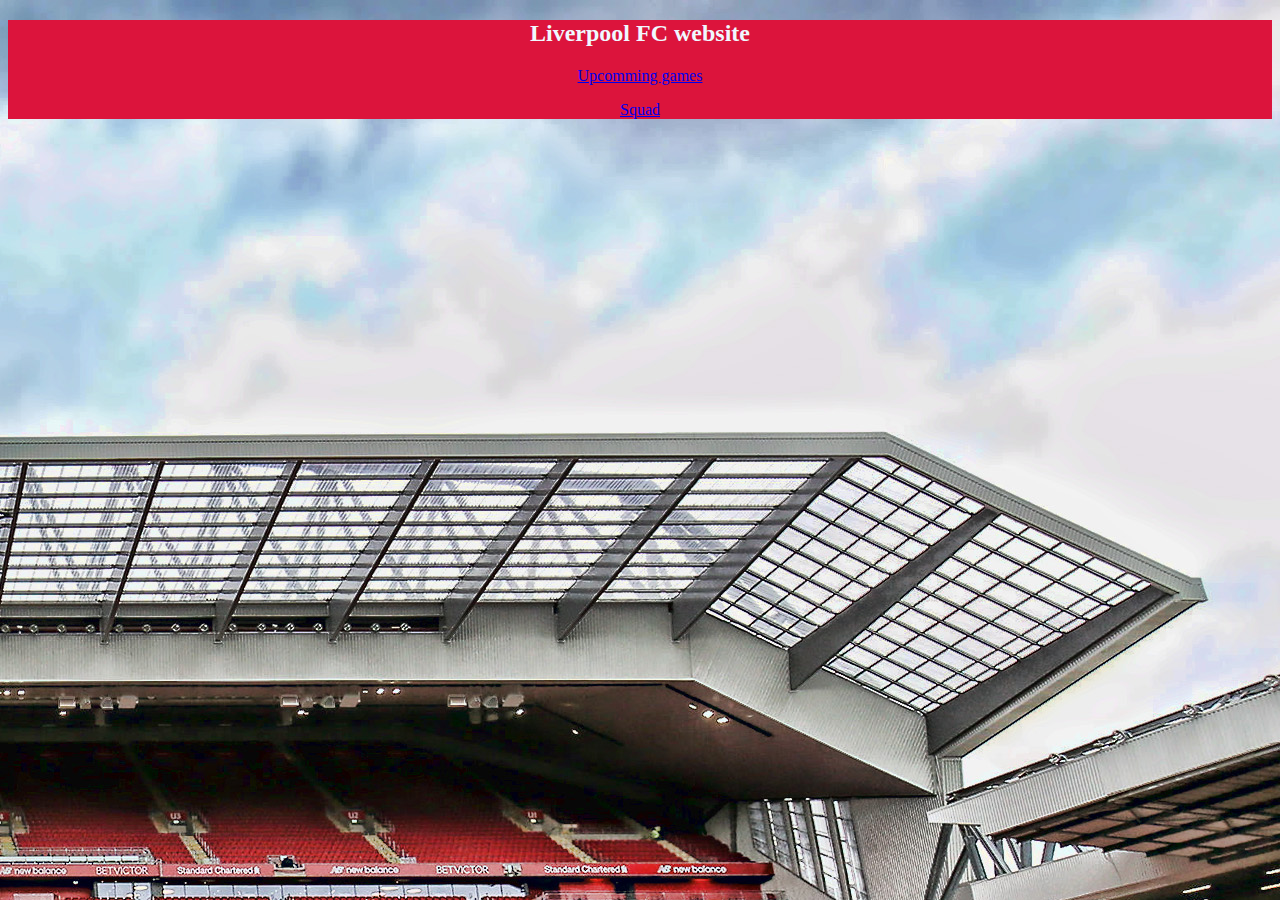
==== index.html @ 5241ce47 "first commit" ====
<!DOCTYPE html>
<html>
<head>
    <link rel="stylesheet" href="style.css">
   
   
    
</head>

<body>
    <header><h2>Liverpool FC website</h2>
<nav></n><a href="upcomming.html" target="_blank"><p>Upcomming games</p></a>
<a href="squad.html" target="_blank"><p>Squad</p></a></header></nav>


</body>

</html>
---- style.css ----
body {background-image: url("Anfield.jpg"); background-position: right top;}

header {color:aliceblue ;background-color: crimson; text-align: center;}
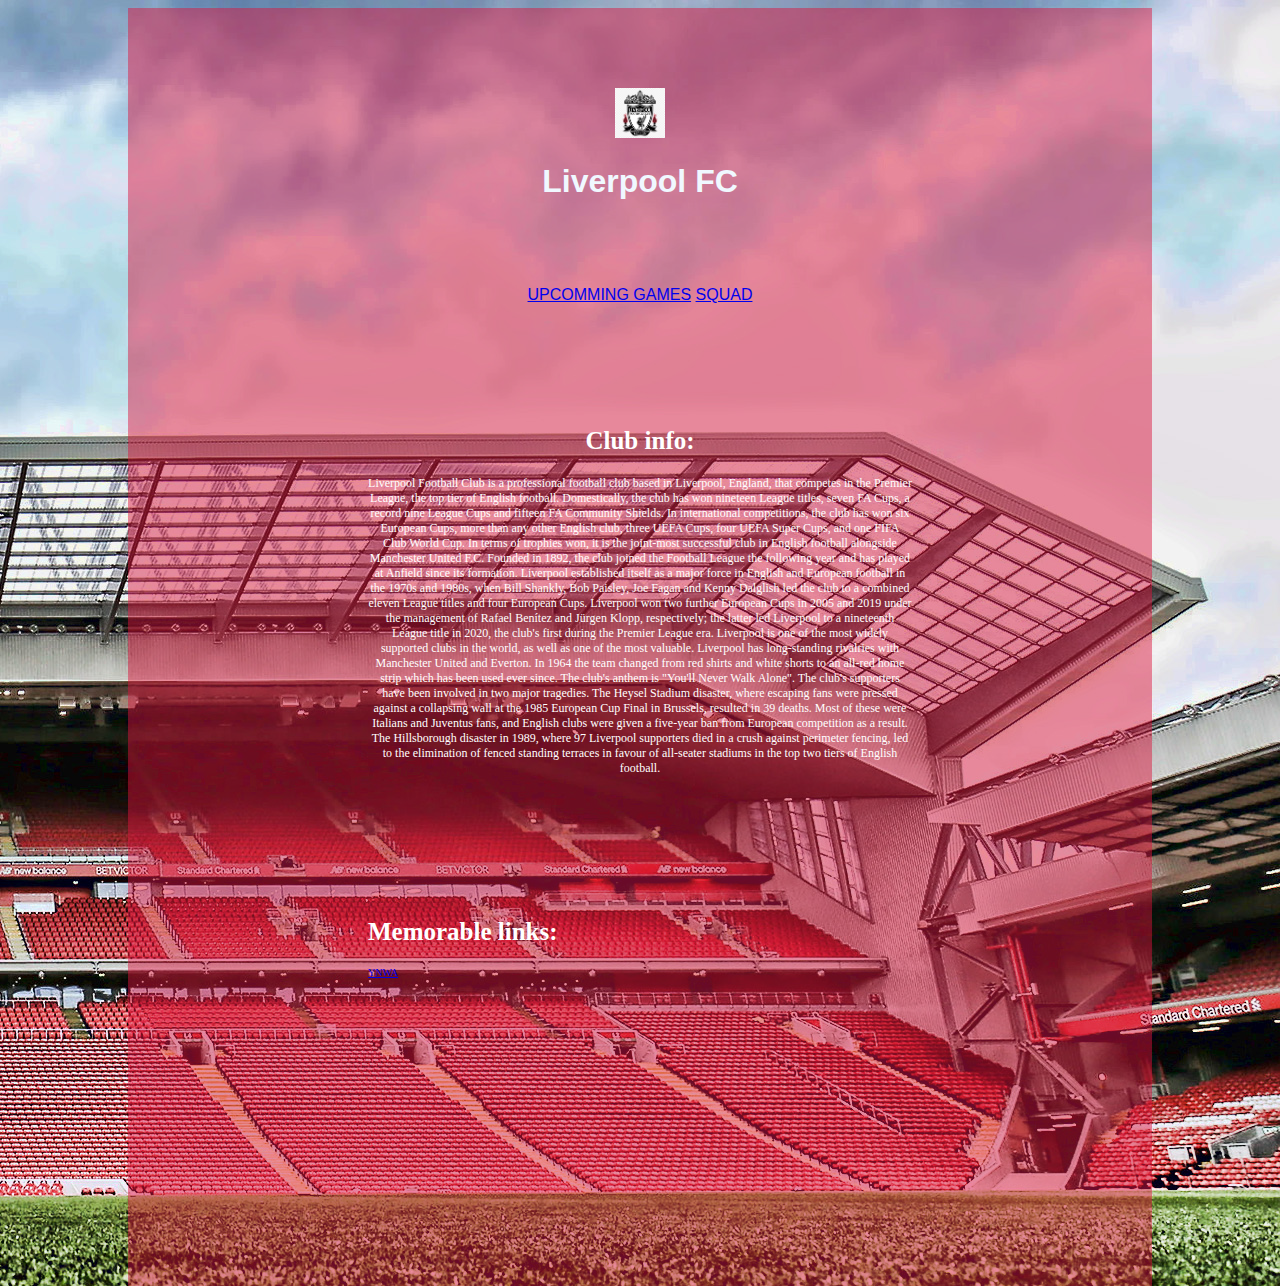
==== commit 25b8d6b4: "second push" ====
--- a/index.html
+++ b/index.html
@@ -8,11 +8,37 @@
 </head>
 
 <body>
-    <header><h2>Liverpool FC website</h2>
-<nav></n><a href="upcomming.html" target="_blank"><p>Upcomming games</p></a>
-<a href="squad.html" target="_blank"><p>Squad</p></a></header></nav>
+  <div class="container">
+    <header><img src="Logo.png" alt="Logo" height="50" width="50" ><h1>Liverpool FC</h1></header>
+
+<nav>
+    <a href="upcomming.html" target="_blank">UPCOMMING GAMES</a>
+            <a href="squad.html" target="_blank">SQUAD</a>
+</nav>
+
+<main>
+    <h2>Club info:</h2>
+    <P>Liverpool Football Club is a professional football club based in Liverpool, England, that competes in the Premier League, the top tier of English football. Domestically, the club has won nineteen League titles, seven FA Cups, a record nine League Cups and fifteen FA Community Shields. In international competitions, the club has won six European Cups, more than any other English club, three UEFA Cups, four UEFA Super Cups, and one FIFA Club World Cup. In terms of trophies won, it is the joint-most successful club in English football alongside Manchester United F.C.
+
+        Founded in 1892, the club joined the Football League the following year and has played at Anfield since its formation. Liverpool established itself as a major force in English and European football in the 1970s and 1980s, when Bill Shankly, Bob Paisley, Joe Fagan and Kenny Dalglish led the club to a combined eleven League titles and four European Cups. Liverpool won two further European Cups in 2005 and 2019 under the management of Rafael Benítez and Jürgen Klopp, respectively; the latter led Liverpool to a nineteenth League title in 2020, the club's first during the Premier League era.
+        
+        Liverpool is one of the most widely supported clubs in the world, as well as one of the most valuable. Liverpool has long-standing rivalries with Manchester United and Everton. In 1964 the team changed from red shirts and white shorts to an all-red home strip which has been used ever since. The club's anthem is "You'll Never Walk Alone".
+        
+        The club's supporters have been involved in two major tragedies. The Heysel Stadium disaster, where escaping fans were pressed against a collapsing wall at the 1985 European Cup Final in Brussels, resulted in 39 deaths. Most of these were Italians and Juventus fans, and English clubs were given a five-year ban from European competition as a result. The Hillsborough disaster in 1989, where 97 Liverpool supporters died in a crush against perimeter fencing, led to the elimination of fenced standing terraces in favour of all-seater stadiums in the top two tiers of English football. </P>
+
+</main>
+
+<footer><br>
+<h2>Memorable links:</h2>
+<dl>
+    <dt><a href="https://www.youtube.com/watch?v=EEFf5H4wuRc">YNWA</a></dt>
+    <dt></dt>
 
 
+
+</dl>
+</footer>
+</div>
 </body>
 
 </html>--- a/style.css
+++ b/style.css
@@ -1,3 +1,78 @@
-body {background-image: url("Anfield.jpg"); background-position: right top;}
+html {
+    height: 100%;
+}
 
-header {color:aliceblue ;background-color: crimson; text-align: center;}
+.container{
+    margin-left: auto;
+    margin-right: auto;
+    width: 1024px;
+}
+
+body {background-image: url("Anfield.jpg"); 
+    background-position: right top;
+    font-family: Arial, Helvetica, sans-serif;
+    background-repeat: none;
+}
+
+header {color:aliceblue ;
+    padding-top: 80px;
+    padding-left: 240px;
+    padding-right: 240px;
+    background-color: rgba(220, 20, 60, 0.477); 
+    background-position: center;
+    
+    text-align: center;
+    image-orientation: center;
+    height: 118px;
+  
+    
+}
+
+nav {
+    text-align: center;
+    padding-top: 80px;
+    padding-left: 240px;
+    padding-right: 240px;
+    background-color: rgba(220, 20, 60, 0.477);
+    height:40px;
+   
+}
+
+
+main {
+    color: white;
+    height: 400px;
+    background-color: rgba(220, 20, 60, 0.477);
+    font-family: serif;
+    text-align: center;
+    font-size: 12px;
+    padding-top: 80px;
+    padding-left: 240px;
+    padding-right: 240px;
+    
+    
+
+}
+
+
+footer {
+    color: white;
+    height: 400px;
+    background-color: rgba(220, 20, 60, 0.477);
+    font-family: serif;
+    text-align:left;
+    font-size: 10px;
+    padding-top: 80px;
+    padding-left: 240px;
+    padding-right: 240px;
+    
+}
+h2 {
+    font-size: 25px;
+}
+
+p {
+    display: inline;
+}
+
+
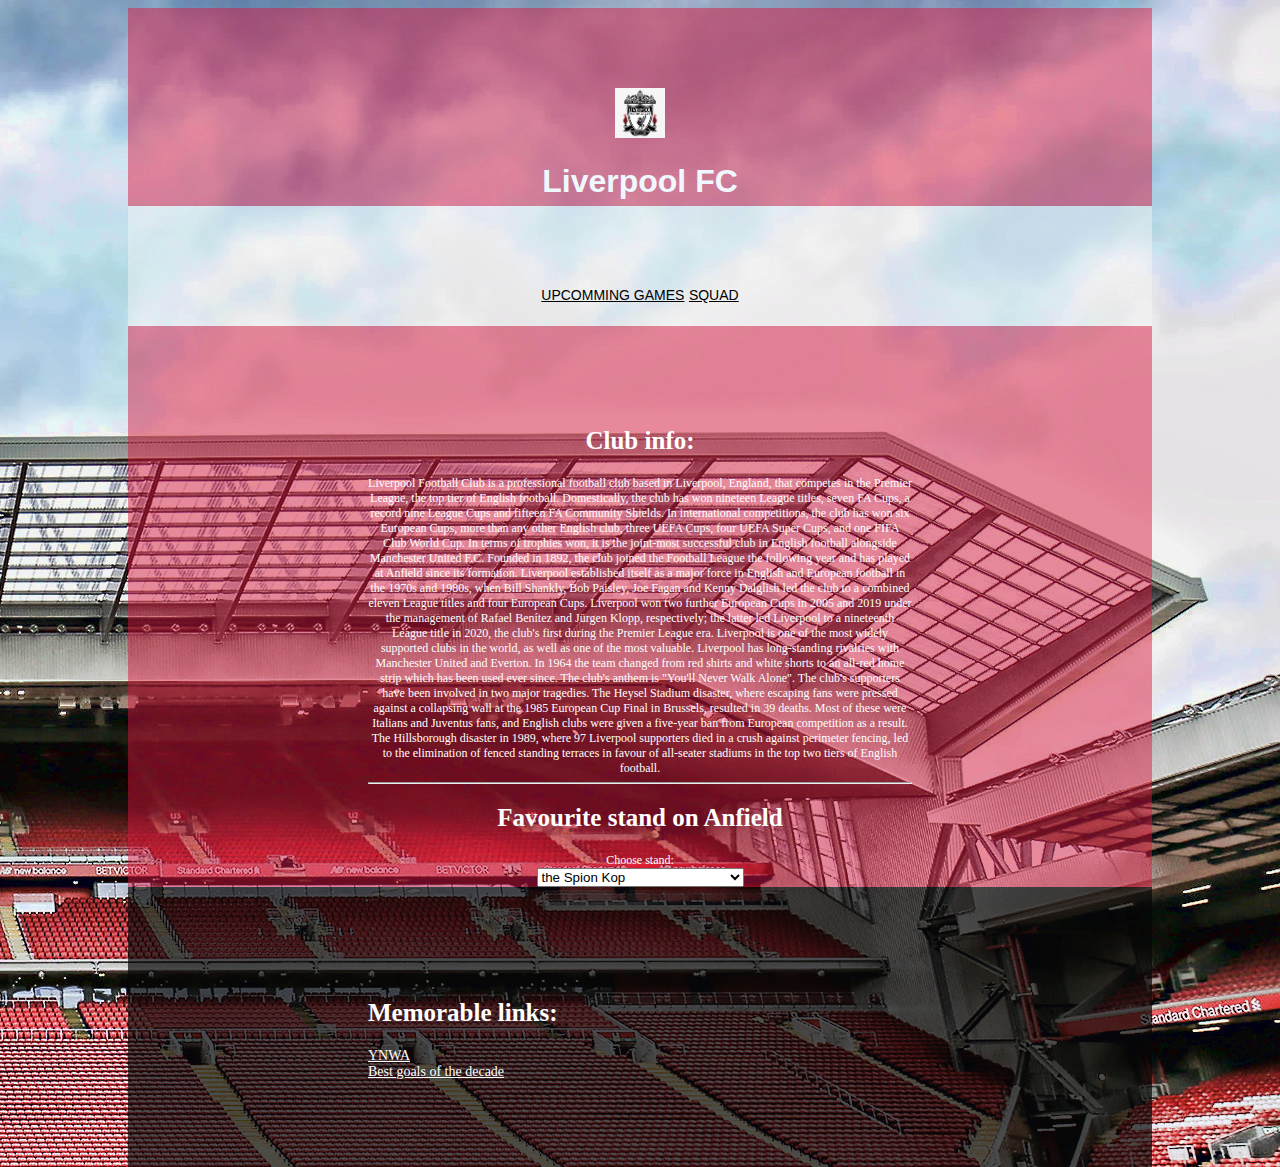
==== commit f5aedaad: "4th push" ====
--- a/index.html
+++ b/index.html
@@ -25,6 +25,25 @@
         Liverpool is one of the most widely supported clubs in the world, as well as one of the most valuable. Liverpool has long-standing rivalries with Manchester United and Everton. In 1964 the team changed from red shirts and white shorts to an all-red home strip which has been used ever since. The club's anthem is "You'll Never Walk Alone".
         
         The club's supporters have been involved in two major tragedies. The Heysel Stadium disaster, where escaping fans were pressed against a collapsing wall at the 1985 European Cup Final in Brussels, resulted in 39 deaths. Most of these were Italians and Juventus fans, and English clubs were given a five-year ban from European competition as a result. The Hillsborough disaster in 1989, where 97 Liverpool supporters died in a crush against perimeter fencing, led to the elimination of fenced standing terraces in favour of all-seater stadiums in the top two tiers of English football. </P>
+<hr>
+<h2>Favourite stand on Anfield</h2>
+    <label for="Cars">Choose stand:</label><br>
+
+
+
+    
+<select name="Cars"><br>
+    <optgroup label="Anfield">
+<option value="the Spion Kop">the Spion Kop</option>
+<option value="the Main Stand">the Main Stand</option>
+
+<option value="the Sir Kenny Dalglish Stand">the Sir Kenny Dalglish Stand</option>
+<option value="the Anfield Road End">the Anfield Road End</option>
+</optgroup>
+</select>
+
+
+
 
 </main>
 
@@ -32,6 +51,8 @@
 <h2>Memorable links:</h2>
 <dl>
     <dt><a href="https://www.youtube.com/watch?v=EEFf5H4wuRc">YNWA</a></dt>
+    <dt></dt>
+    <dt><a href="https://www.youtube.com/watch?v=fEJDP7sJuQY">Best goals of the decade</a></dt>
     <dt></dt>
 
 
--- a/style.css
+++ b/style.css
@@ -11,7 +11,7 @@
 body {background-image: url("Anfield.jpg"); 
     background-position: right top;
     font-family: Arial, Helvetica, sans-serif;
-    background-repeat: none;
+    background-repeat: no-repeat;
 }
 
 header {color:aliceblue ;
@@ -33,7 +33,7 @@
     padding-top: 80px;
     padding-left: 240px;
     padding-right: 240px;
-    background-color: rgba(220, 20, 60, 0.477);
+    background-color: rgba(245, 245, 245, 0.477);
     height:40px;
    
 }
@@ -41,7 +41,7 @@
 
 main {
     color: white;
-    height: 400px;
+    height: auto;
     background-color: rgba(220, 20, 60, 0.477);
     font-family: serif;
     text-align: center;
@@ -57,8 +57,8 @@
 
 footer {
     color: white;
-    height: 400px;
-    background-color: rgba(220, 20, 60, 0.477);
+    height: 200px;
+    background-color: rgba(7, 7, 7, 0.708);
     font-family: serif;
     text-align:left;
     font-size: 10px;
@@ -75,4 +75,13 @@
     display: inline;
 }
 
-
+.over{
+    font-size: 20px;
+}
+a {
+    font-size: 14px;
+    text-decoration-line: underline;
+    color: inherit;
+    background-color: transparent;
+    
+  }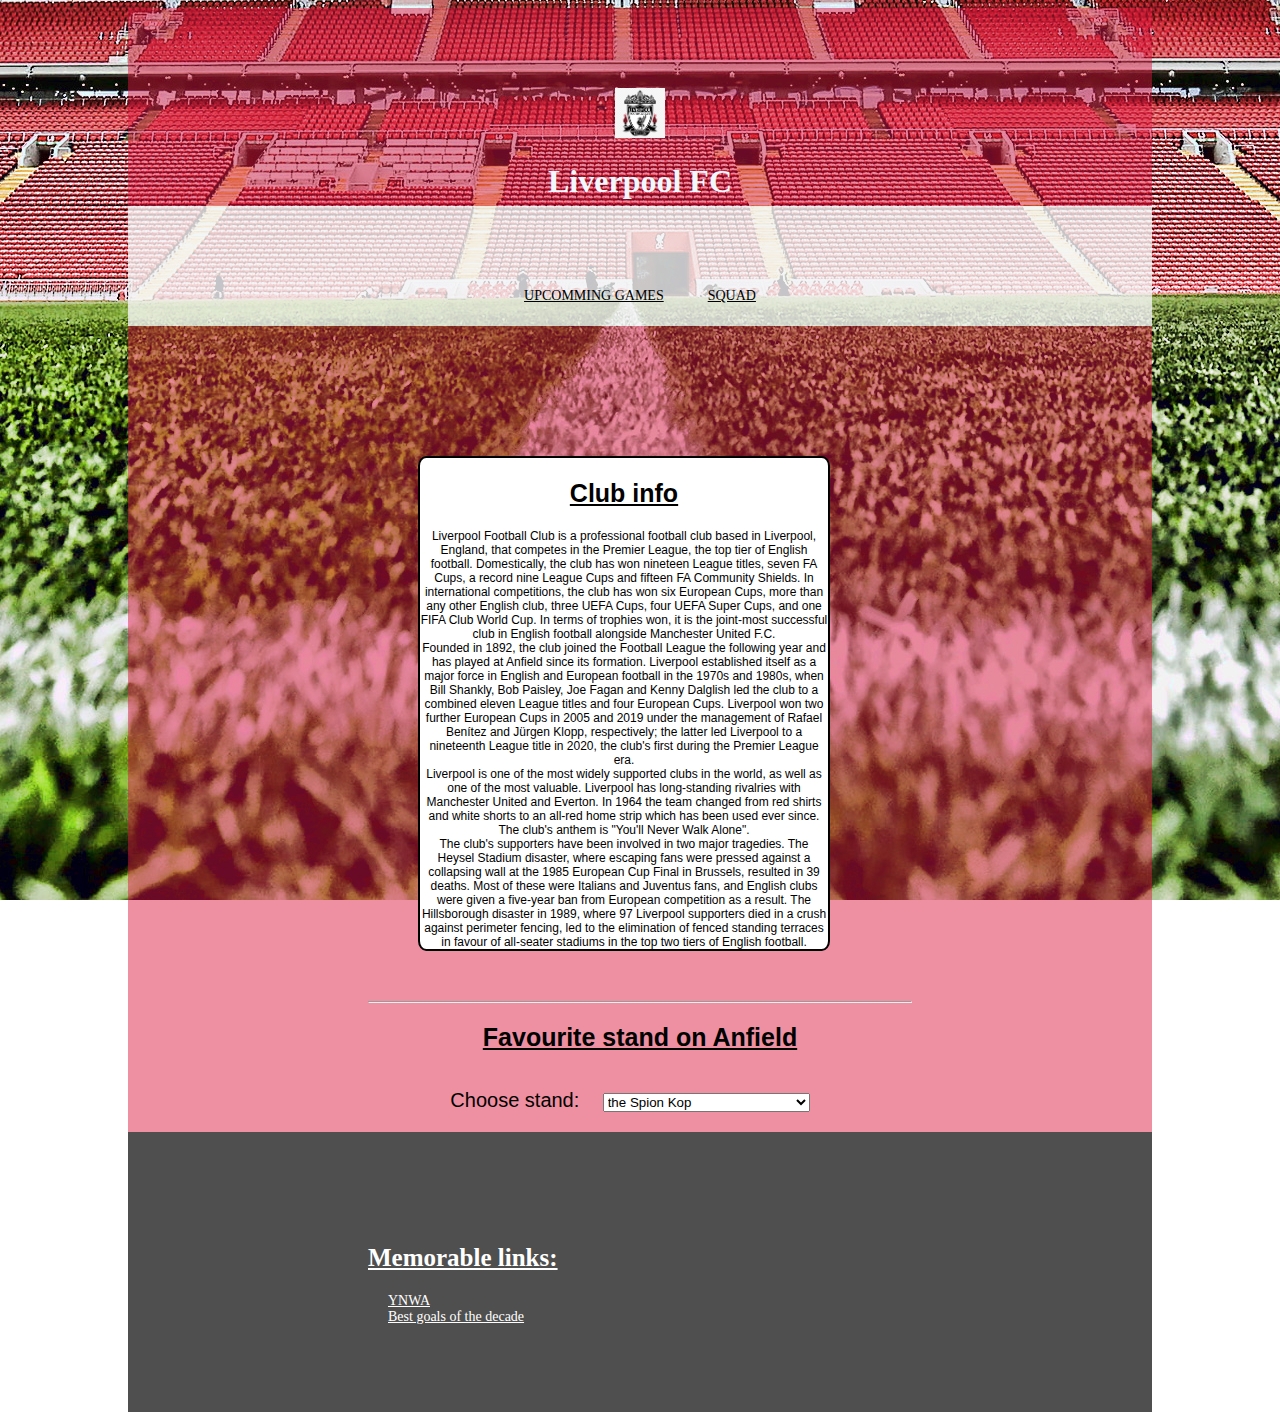
==== commit 280eb6ea: "added panels around text" ====
--- a/index.html
+++ b/index.html
@@ -2,7 +2,8 @@
 <html>
 <head>
     <link rel="stylesheet" href="style.css">
-   
+    <link rel="stylesheet" href="https://cdnjs.cloudflare.com/ajax/libs/font-awesome/6.1.1/css/all.min.css" integrity="sha512-KfkfwYDsLkIlwQp6LFnl8zNdLGxu9YAA1QvwINks4PhcElQSvqcyVLLD9aMhXd13uQjoXtEKNosOWaZqXgel0g==" crossorigin="anonymous" referrerpolicy="no-referrer" />
+    <title>LFC</title>
    
     
 </head>
@@ -16,23 +17,20 @@
             <a href="squad.html" target="_blank">SQUAD</a>
 </nav>
 
-<main>
-    <h2>Club info:</h2>
-    <P>Liverpool Football Club is a professional football club based in Liverpool, England, that competes in the Premier League, the top tier of English football. Domestically, the club has won nineteen League titles, seven FA Cups, a record nine League Cups and fifteen FA Community Shields. In international competitions, the club has won six European Cups, more than any other English club, three UEFA Cups, four UEFA Super Cups, and one FIFA Club World Cup. In terms of trophies won, it is the joint-most successful club in English football alongside Manchester United F.C.
+<main><div class="inside">
+    <h2>Club info</h2>
+    <P>Liverpool Football Club is a professional football club based in Liverpool, England, that competes in the Premier League, the top tier of English football. Domestically, the club has won nineteen League titles, seven FA Cups, a record nine League Cups and fifteen FA Community Shields. In international competitions, the club has won six European Cups, more than any other English club, three UEFA Cups, four UEFA Super Cups, and one FIFA Club World Cup. In terms of trophies won, it is the joint-most successful club in English football alongside Manchester United F.C.<br>
 
-        Founded in 1892, the club joined the Football League the following year and has played at Anfield since its formation. Liverpool established itself as a major force in English and European football in the 1970s and 1980s, when Bill Shankly, Bob Paisley, Joe Fagan and Kenny Dalglish led the club to a combined eleven League titles and four European Cups. Liverpool won two further European Cups in 2005 and 2019 under the management of Rafael Benítez and Jürgen Klopp, respectively; the latter led Liverpool to a nineteenth League title in 2020, the club's first during the Premier League era.
+        Founded in 1892, the club joined the Football League the following year and has played at Anfield since its formation. Liverpool established itself as a major force in English and European football in the 1970s and 1980s, when Bill Shankly, Bob Paisley, Joe Fagan and Kenny Dalglish led the club to a combined eleven League titles and four European Cups. Liverpool won two further European Cups in 2005 and 2019 under the management of Rafael Benítez and Jürgen Klopp, respectively; the latter led Liverpool to a nineteenth League title in 2020, the club's first during the Premier League era.<br>
         
-        Liverpool is one of the most widely supported clubs in the world, as well as one of the most valuable. Liverpool has long-standing rivalries with Manchester United and Everton. In 1964 the team changed from red shirts and white shorts to an all-red home strip which has been used ever since. The club's anthem is "You'll Never Walk Alone".
+        Liverpool is one of the most widely supported clubs in the world, as well as one of the most valuable. Liverpool has long-standing rivalries with Manchester United and Everton. In 1964 the team changed from red shirts and white shorts to an all-red home strip which has been used ever since. The club's anthem is "You'll Never Walk Alone".<br>
         
-        The club's supporters have been involved in two major tragedies. The Heysel Stadium disaster, where escaping fans were pressed against a collapsing wall at the 1985 European Cup Final in Brussels, resulted in 39 deaths. Most of these were Italians and Juventus fans, and English clubs were given a five-year ban from European competition as a result. The Hillsborough disaster in 1989, where 97 Liverpool supporters died in a crush against perimeter fencing, led to the elimination of fenced standing terraces in favour of all-seater stadiums in the top two tiers of English football. </P>
+        The club's supporters have been involved in two major tragedies. The Heysel Stadium disaster, where escaping fans were pressed against a collapsing wall at the 1985 European Cup Final in Brussels, resulted in 39 deaths. Most of these were Italians and Juventus fans, and English clubs were given a five-year ban from European competition as a result. The Hillsborough disaster in 1989, where 97 Liverpool supporters died in a crush against perimeter fencing, led to the elimination of fenced standing terraces in favour of all-seater stadiums in the top two tiers of English football.<br> </P>
+    </div>    
 <hr>
 <h2>Favourite stand on Anfield</h2>
-    <label for="Cars">Choose stand:</label><br>
-
-
-
-    
-<select name="Cars"><br>
+    <label for="stand">Choose stand:</label>
+<select name="stand"><br>
     <optgroup label="Anfield">
 <option value="the Spion Kop">the Spion Kop</option>
 <option value="the Main Stand">the Main Stand</option>
@@ -40,6 +38,7 @@
 <option value="the Sir Kenny Dalglish Stand">the Sir Kenny Dalglish Stand</option>
 <option value="the Anfield Road End">the Anfield Road End</option>
 </optgroup>
+
 </select>
 
 
--- a/style.css
+++ b/style.css
@@ -8,10 +8,8 @@
     width: 1024px;
 }
 
-body {background-image: url("Anfield.jpg"); 
-    background-position: right top;
-    font-family: Arial, Helvetica, sans-serif;
-    background-repeat: no-repeat;
+body {
+    background: #ffffff url("Anfield.jpg") no-repeat fixed bottom;
 }
 
 header {color:aliceblue ;
@@ -33,17 +31,17 @@
     padding-top: 80px;
     padding-left: 240px;
     padding-right: 240px;
-    background-color: rgba(245, 245, 245, 0.477);
+    background-color: rgba(245, 245, 245, 0.8);
     height:40px;
    
 }
 
 
 main {
-    color: white;
+    color: black;
     height: auto;
     background-color: rgba(220, 20, 60, 0.477);
-    font-family: serif;
+    font-family:'Segoe UI', Tahoma, Geneva, Verdana, sans-serif;
     text-align: center;
     font-size: 12px;
     padding-top: 80px;
@@ -69,6 +67,7 @@
 }
 h2 {
     font-size: 25px;
+    text-decoration: underline;
 }
 
 p {
@@ -79,9 +78,29 @@
     font-size: 20px;
 }
 a {
+    margin: 20px;
     font-size: 14px;
     text-decoration-line: underline;
     color: inherit;
-    background-color: transparent;
-    
+  }
+
+  .inside{
+      background-color: #ffffff;
+      margin: 50px 50px;
+      border: 2px solid  black;
+      border-radius: 2%;
+      height: 100%;
+      width: 75%
+  }
+
+  select{
+      margin:20px;
+  }
+
+  label{
+      font-family: 'Segoe UI', Tahoma, Geneva, Verdana, sans-serif;
+      font-size: 20px;
+  }
+  table{
+      margin-left: 110px;
   }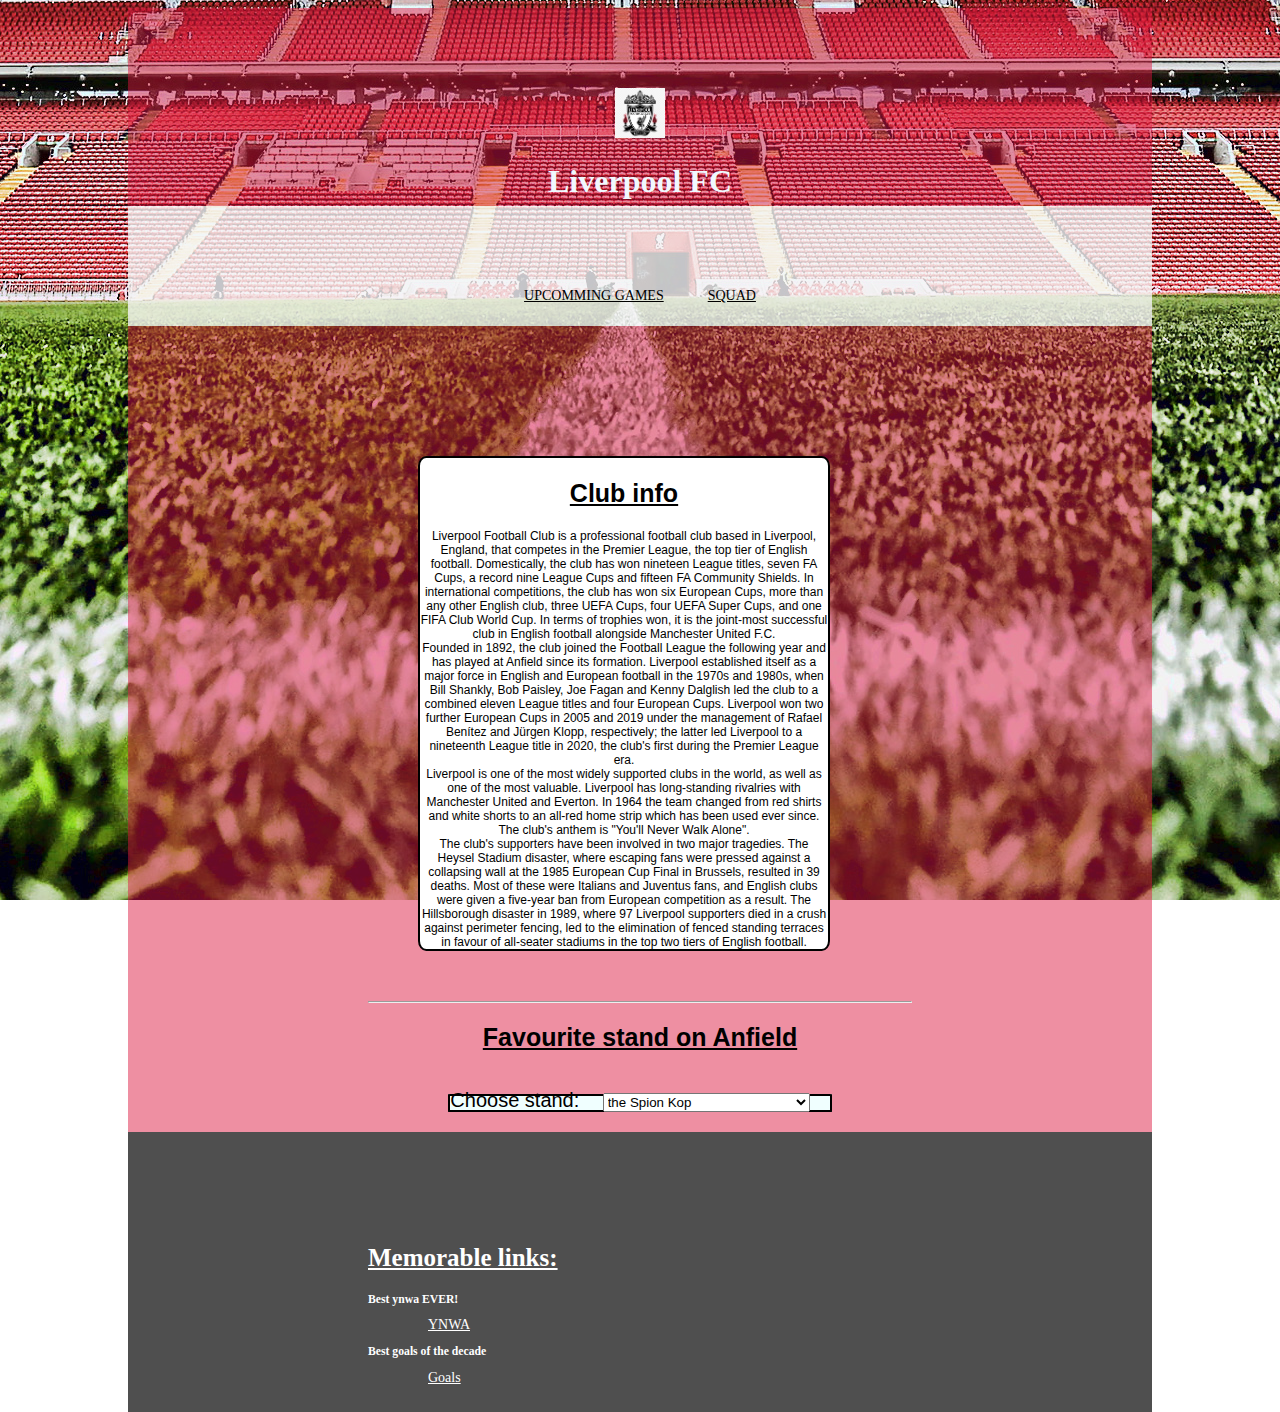
==== commit ebaa1f81: "finish touches" ====
--- a/index.html
+++ b/index.html
@@ -28,8 +28,9 @@
         The club's supporters have been involved in two major tragedies. The Heysel Stadium disaster, where escaping fans were pressed against a collapsing wall at the 1985 European Cup Final in Brussels, resulted in 39 deaths. Most of these were Italians and Juventus fans, and English clubs were given a five-year ban from European competition as a result. The Hillsborough disaster in 1989, where 97 Liverpool supporters died in a crush against perimeter fencing, led to the elimination of fenced standing terraces in favour of all-seater stadiums in the top two tiers of English football.<br> </P>
     </div>    
 <hr>
+
 <h2>Favourite stand on Anfield</h2>
-    <label for="stand">Choose stand:</label>
+<span class="fav"><label for="stand">Choose stand:</label>
 <select name="stand"><br>
     <optgroup label="Anfield">
 <option value="the Spion Kop">the Spion Kop</option>
@@ -41,23 +42,22 @@
 
 </select>
 
-
+</span>
 
 
 </main>
 
 <footer><br>
-<h2>Memorable links:</h2>
-<dl>
-    <dt><a href="https://www.youtube.com/watch?v=EEFf5H4wuRc">YNWA</a></dt>
-    <dt></dt>
-    <dt><a href="https://www.youtube.com/watch?v=fEJDP7sJuQY">Best goals of the decade</a></dt>
-    <dt></dt>
-
-
-
-</dl>
-</footer>
+    <h2>Memorable links:</h2>
+    <dl>
+        <dt><h3>Best ynwa EVER!</h3></dt>
+        <dd><a href="https://www.youtube.com/watch?v=EEFf5H4wuRc">YNWA</a></dd>
+        <dt><h3>Best goals of the decade</h3></dt>
+        
+        <dd><a href="https://www.youtube.com/watch?v=fEJDP7sJuQY">Goals</a></dd>
+    
+    </dl>
+    </footer>
 </div>
 </body>
 
--- a/style.css
+++ b/style.css
@@ -103,4 +103,17 @@
   }
   table{
       margin-left: 110px;
+  }
+
+  .fav{
+      height:50px;
+      width: 200px;
+      border: 2px solid black;
+      border-radius: 2%;
+      background-color: azure;
+      size: 50px;
+  }
+
+  ol{
+      position: center;
   }